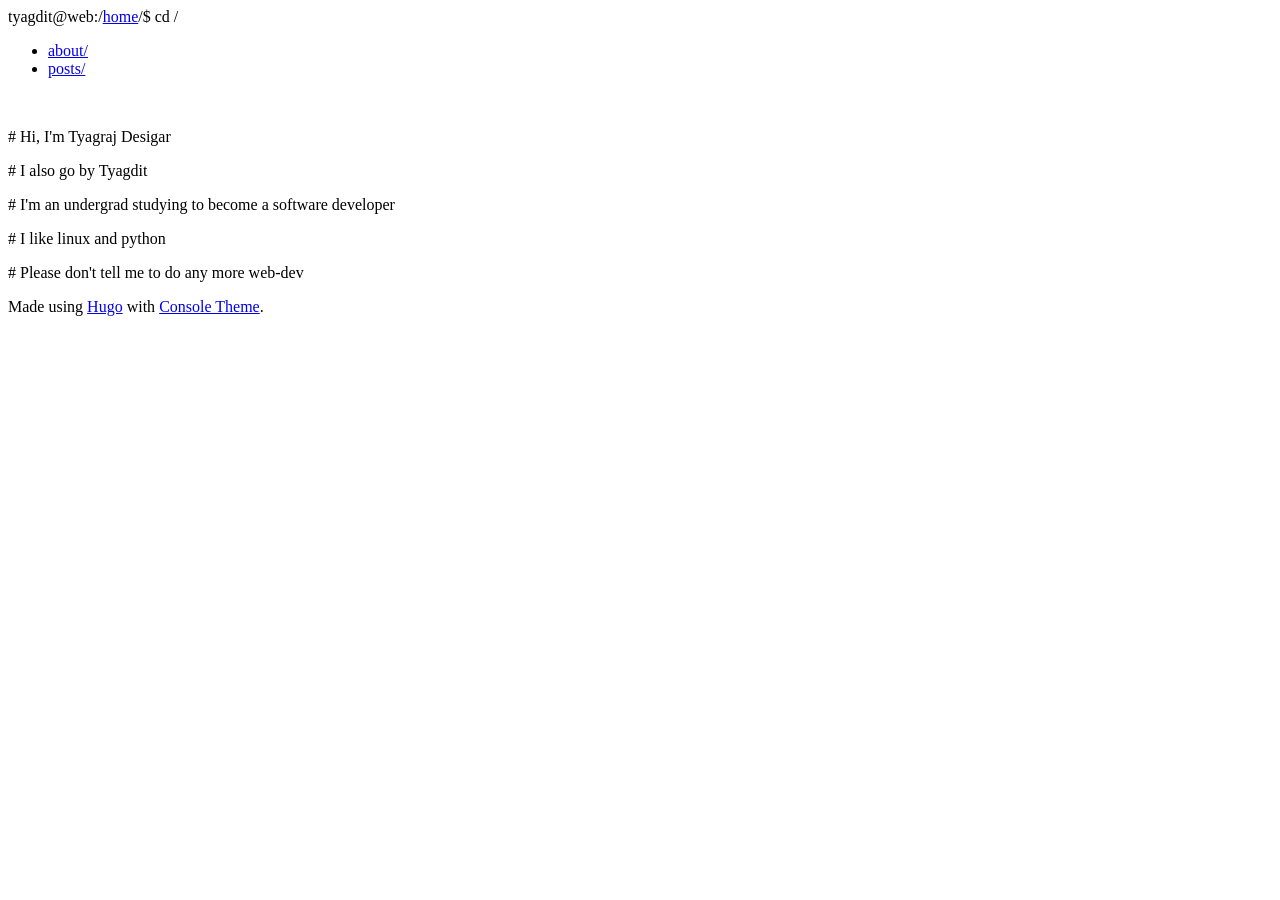
==== docs/index.html @ 61eb5729 "Init personal site" ====
<!DOCTYPE html>
<html lang="en-us">
<head>
	<meta name="generator" content="Hugo 0.74.3" />
    <meta charset="utf-8">
    <meta http-equiv="X-UA-Compatible" content="IE=edge">
    <title>Tyagraj Desigar&#39;s site/</title>
    
    <meta name="viewport" content="width=device-width, initial-scale=1">
    <meta name="robots" content="all,follow">
    <meta name="googlebot" content="index,follow,snippet,archive">
    <link rel="stylesheet" href="https://tyagdit.github.io/hugo-theme-console/css/terminal-0.7.1.min.css">
    <link rel="stylesheet" href="https://tyagdit.github.io/hugo-theme-console/css/animate-3.7.2.min.css">
    <link rel="stylesheet" href="https://tyagdit.github.io/hugo-theme-console/css/console.css">
    
      <!--[if lt IE 9]>
          <script src="https://oss.maxcdn.com/html5shiv/3.7.2/html5shiv.min.js"></script>
          <script src="https://oss.maxcdn.com/respond/1.4.2/respond.min.js"></script>
      <![endif]-->
       
      <link href="https://tyagdit.github.io/index.xml" rel="alternate" type="application/rss+xml" title="Tyagraj Desigar's site" />
    <meta property="og:title" content="Tyagraj Desigar&#39;s site" />
<meta property="og:description" content="" />
<meta property="og:type" content="website" />
<meta property="og:url" content="https://tyagdit.github.io/" />


<meta name="twitter:title" content="Tyagraj Desigar&#39;s site"/>
<meta name="twitter:description" content=""/>

</head>
<body class="terminal">
    <div class="container">
        <div class="terminal-nav">
          <header class="terminal-logo">
            <div class="logo terminal-prompt">
              
              
              tyagdit@web:/<a href="https://tyagdit.github.io" class="no-style ">home</a>/$ cd /</div></header>

          <nav class="terminal-menu">
            <ul vocab="https://schema.org/" typeof="BreadcrumbList">
                
                <li><a href="https://tyagdit.github.io/about/" typeof="ListItem">about/</a></li>
                
                <li><a href="https://tyagdit.github.io/posts/" typeof="ListItem">posts/</a></li>
                
            </ul>
          </nav>
        </div>
    </div>

    <div class="container">
        

	<br>
	<p># Hi, I'm Tyagraj Desigar
	<p># I also go by Tyagdit
	<p># I'm an undergrad studying to become a software developer
	<p># I like linux and python
	<p># Please don't tell me to do any more web-dev




        
            <div class="footer">
    Made using <a href="https://gohugo.io/">Hugo</a> with
    <a href="https://github.com/tyagdit/hugo-theme-console/">Console Theme</a>. 
</div>

        
    </div>
  </body>
</html>
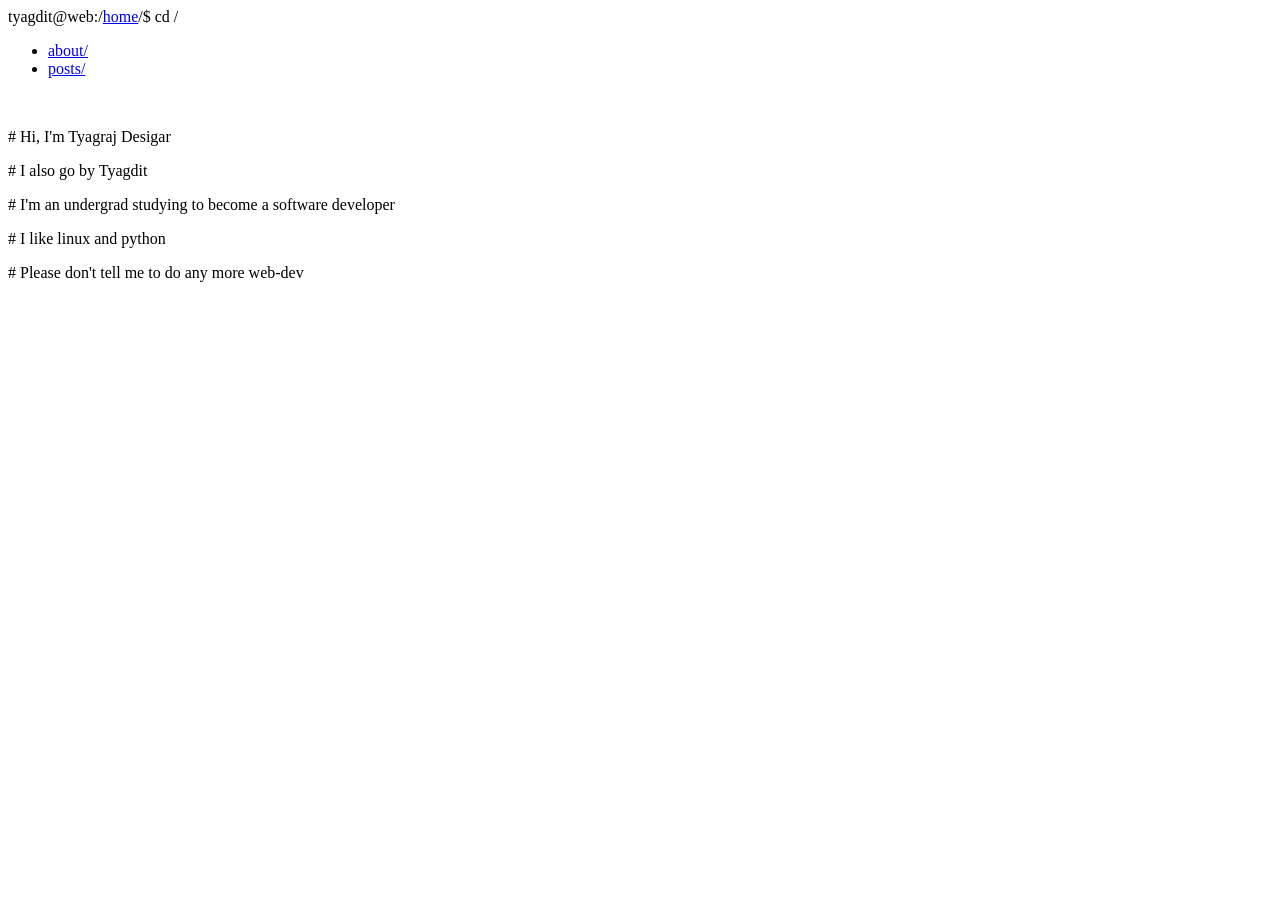
==== commit 314fc0b7: "Update theme" ====
--- a/docs/index.html
+++ b/docs/index.html
@@ -64,12 +64,6 @@
 
 
         
-            <div class="footer">
-    Made using <a href="https://gohugo.io/">Hugo</a> with
-    <a href="https://github.com/tyagdit/hugo-theme-console/">Console Theme</a>. 
-</div>
-
-        
     </div>
   </body>
 </html>
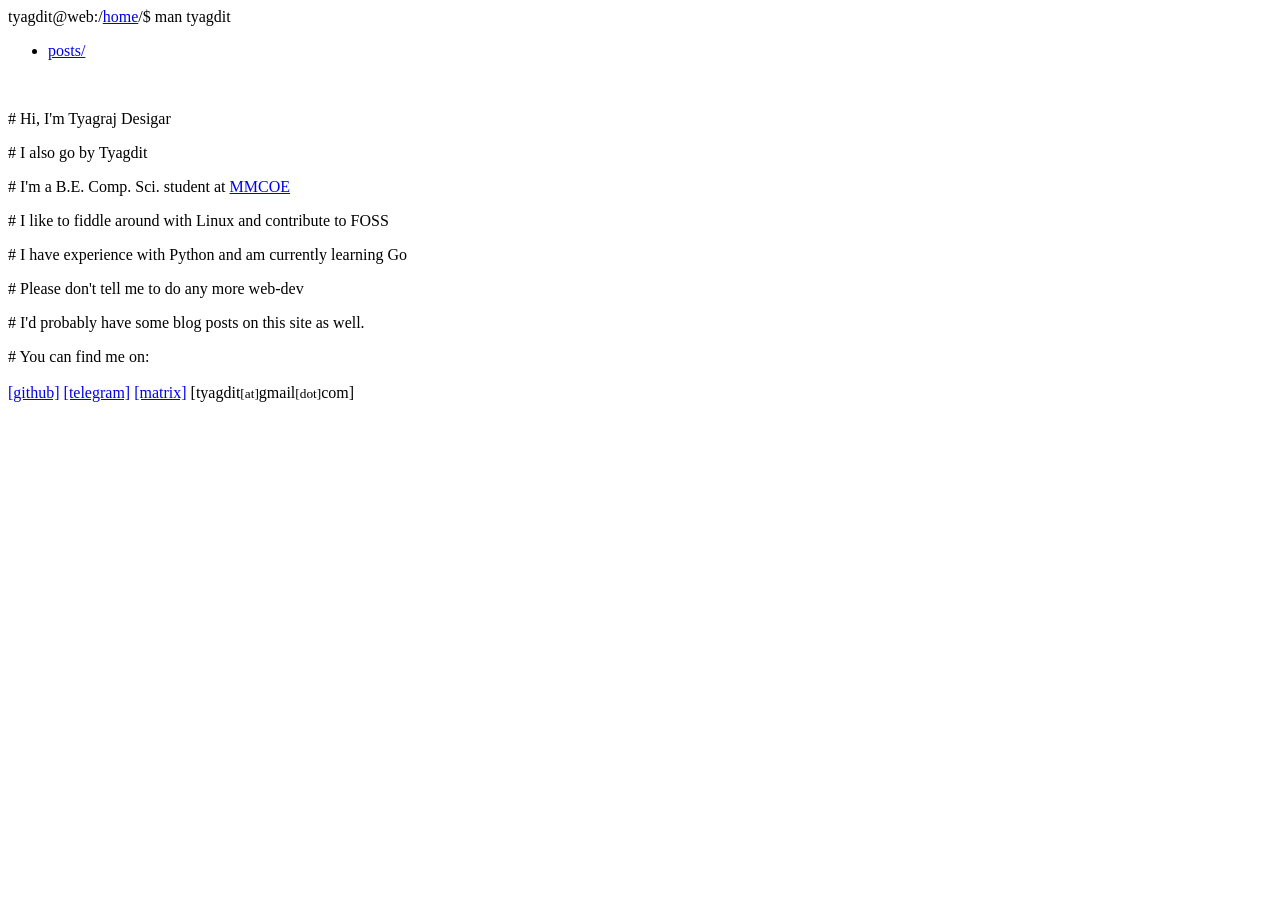
==== commit adace41d: "Rework everything" ====
--- a/docs/index.html
+++ b/docs/index.html
@@ -19,13 +19,13 @@
       <![endif]-->
        
       <link href="https://tyagdit.github.io/index.xml" rel="alternate" type="application/rss+xml" title="Tyagraj Desigar's site" />
-    <meta property="og:title" content="Tyagraj Desigar&#39;s site" />
+    <meta property="og:title" content="" />
 <meta property="og:description" content="" />
 <meta property="og:type" content="website" />
 <meta property="og:url" content="https://tyagdit.github.io/" />
 
 
-<meta name="twitter:title" content="Tyagraj Desigar&#39;s site"/>
+<meta name="twitter:title" content=""/>
 <meta name="twitter:description" content=""/>
 
 </head>
@@ -36,12 +36,10 @@
             <div class="logo terminal-prompt">
               
               
-              tyagdit@web:/<a href="https://tyagdit.github.io" class="no-style ">home</a>/$ cd /</div></header>
+              tyagdit@web:/<a href="https://tyagdit.github.io" class="no-style ">home</a>/$ man tyagdit</div></header>
 
           <nav class="terminal-menu">
             <ul vocab="https://schema.org/" typeof="BreadcrumbList">
-                
-                <li><a href="https://tyagdit.github.io/about/" typeof="ListItem">about/</a></li>
                 
                 <li><a href="https://tyagdit.github.io/posts/" typeof="ListItem">posts/</a></li>
                 
@@ -53,13 +51,36 @@
     <div class="container">
         
 
-	<br>
-	<p># Hi, I'm Tyagraj Desigar
-	<p># I also go by Tyagdit
-	<p># I'm an undergrad studying to become a software developer
-	<p># I like linux and python
-	<p># Please don't tell me to do any more web-dev
 
+    <br>
+    <p># Hi, I'm Tyagraj Desigar
+    <p># I also go by Tyagdit
+    <p># I'm a B.E. Comp. Sci. student at <a href="https://mmcoe.edu.in">MMCOE</a>
+    <p># I like to fiddle around with Linux and contribute to FOSS
+    <p># I have experience with Python and am currently learning Go
+    <p># Please don't tell me to do any more web-dev
+    <p># I'd probably have some blog posts on this site as well.
+    <p># You can find me on:
+    <br><br>
+
+
+    
+        
+            <a href="https://github.com/tyagdit" aria-label="github">[github]</a>
+        
+    
+        
+            <a href="https://t.me/altiboi" aria-label="telegram">[telegram]</a>
+        
+    
+        
+            <a href="https://matrix.to/#/@tyagdit:matrix.org" aria-label="matrix">[matrix]</a>
+        
+    
+        
+            [tyagdit<small>[at]</small>gmail<small>[dot]</small>com]
+        
+    
 
 
 
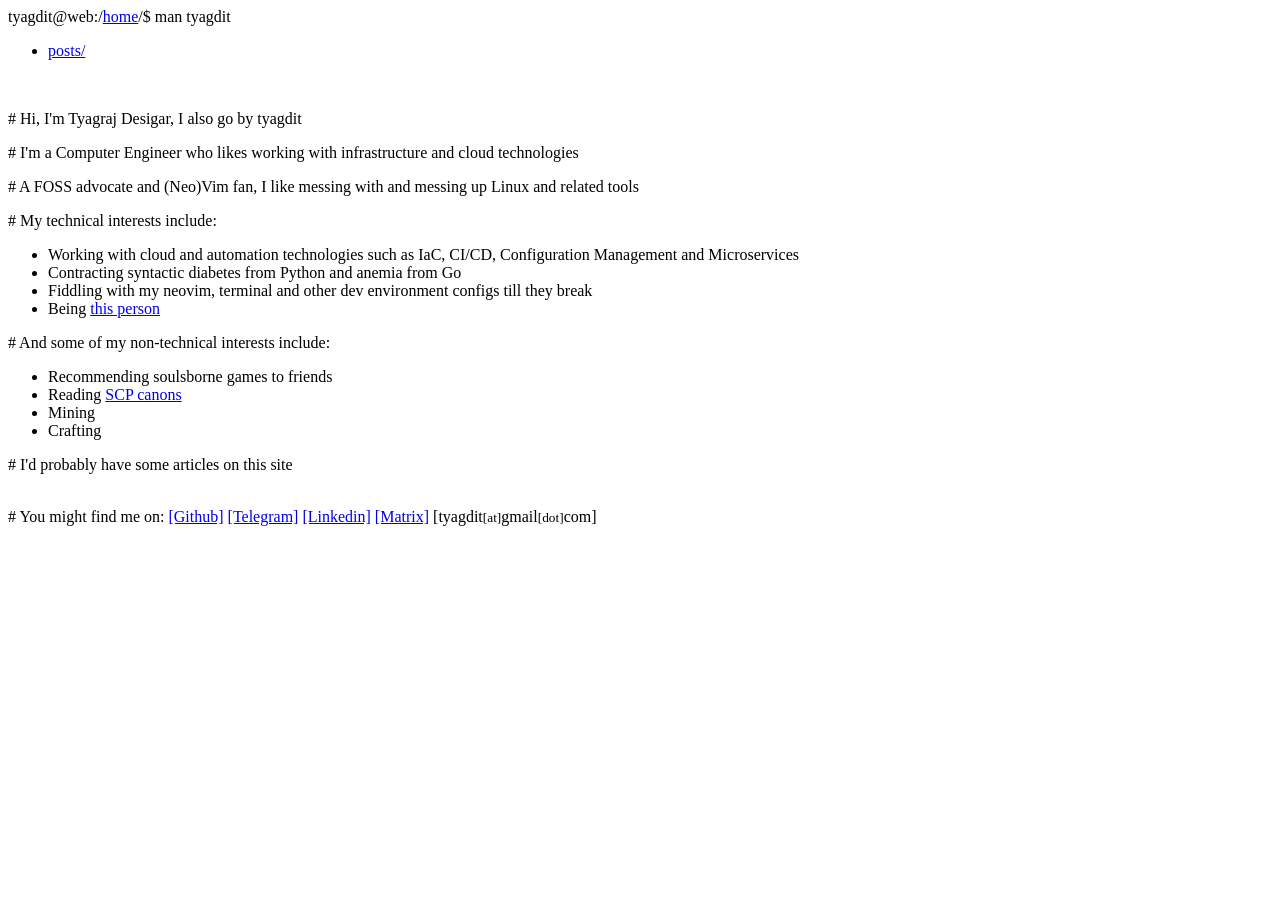
==== commit 3876024c: "Rebuild site - Fri Jun  9 05:53:53 PM IST 2023" ====
--- a/docs/index.html
+++ b/docs/index.html
@@ -1,7 +1,7 @@
 <!DOCTYPE html>
 <html lang="en-us">
 <head>
-	<meta name="generator" content="Hugo 0.74.3" />
+	<meta name="generator" content="Hugo 0.111.3">
     <meta charset="utf-8">
     <meta http-equiv="X-UA-Compatible" content="IE=edge">
     <title>Tyagraj Desigar&#39;s site/</title>
@@ -9,20 +9,20 @@
     <meta name="viewport" content="width=device-width, initial-scale=1">
     <meta name="robots" content="all,follow">
     <meta name="googlebot" content="index,follow,snippet,archive">
-    <link rel="stylesheet" href="https://tyagdit.github.io/hugo-theme-console/css/terminal-0.7.1.min.css">
-    <link rel="stylesheet" href="https://tyagdit.github.io/hugo-theme-console/css/animate-3.7.2.min.css">
-    <link rel="stylesheet" href="https://tyagdit.github.io/hugo-theme-console/css/console.css">
+    <link rel="stylesheet" href="https://nichir.in/hugo-theme-console/css/terminal-0.7.1.min.css">
+    <link rel="stylesheet" href="https://nichir.in/hugo-theme-console/css/animate-3.7.2.min.css">
+    <link rel="stylesheet" href="https://nichir.in/hugo-theme-console/css/console.css">
     
       <!--[if lt IE 9]>
           <script src="https://oss.maxcdn.com/html5shiv/3.7.2/html5shiv.min.js"></script>
           <script src="https://oss.maxcdn.com/respond/1.4.2/respond.min.js"></script>
       <![endif]-->
        
-      <link href="https://tyagdit.github.io/index.xml" rel="alternate" type="application/rss+xml" title="Tyagraj Desigar's site" />
+      <link href="https://nichir.in/index.xml" rel="alternate" type="application/rss+xml" title="Tyagraj Desigar's site" />
     <meta property="og:title" content="" />
 <meta property="og:description" content="" />
 <meta property="og:type" content="website" />
-<meta property="og:url" content="https://tyagdit.github.io/" />
+<meta property="og:url" content="https://nichir.in/" />
 
 
 <meta name="twitter:title" content=""/>
@@ -34,14 +34,15 @@
         <div class="terminal-nav">
           <header class="terminal-logo">
             <div class="logo terminal-prompt">
-              
-              
-              tyagdit@web:/<a href="https://tyagdit.github.io" class="no-style ">home</a>/$ man tyagdit</div></header>
+                
+                
+                tyagdit@web:/<a href="https://nichir.in/" class="no-style ">home</a>/$&nbsp;man tyagdit</div>
+          </header>
 
           <nav class="terminal-menu">
             <ul vocab="https://schema.org/" typeof="BreadcrumbList">
                 
-                <li><a href="https://tyagdit.github.io/posts/" typeof="ListItem">posts/</a></li>
+                <li><a href="https://nichir.in/posts/" typeof="ListItem">posts/</a></li>
                 
             </ul>
           </nav>
@@ -53,28 +54,46 @@
 
 
     <br>
-    <p># Hi, I'm Tyagraj Desigar
-    <p># I also go by Tyagdit
-    <p># I'm a B.E. Comp. Sci. student at <a href="https://mmcoe.edu.in">MMCOE</a>
-    <p># I like to fiddle around with Linux and contribute to FOSS
-    <p># I have experience with Python and am currently learning Go
-    <p># Please don't tell me to do any more web-dev
-    <p># I'd probably have some blog posts on this site as well.
-    <p># You can find me on:
+    <p># Hi, I'm Tyagraj Desigar, I also go by tyagdit
+    <p># I'm a Computer Engineer who likes working with infrastructure and cloud technologies
+    <p># A FOSS advocate and (Neo)Vim fan, I like messing with and messing up Linux and related tools
+
+    <p># My technical interests include:<br>
+    <ul>
+        <li> Working with cloud and automation technologies such as IaC, CI/CD, Configuration Management and Microservices
+        <li> Contracting syntactic diabetes from Python and anemia from Go<br>
+        <li> Fiddling with my neovim, terminal and other dev environment configs till they break <br>
+        <li> Being <a href="https://imgs.xkcd.com/comics/the_general_problem.png">this person</a><br>
+    </ul>
+
+    <p># And some of my non-technical interests include:<br>
+    <ul>
+        <li> Recommending soulsborne games to friends
+        <li> Reading <a href="https://scp-wiki.wikidot.com/canon-hub">SCP canons</a>
+        <li> Mining
+        <li> Crafting
+    </ul>
+
+    <p># I'd probably have some articles on this site
     <br><br>
 
 
+    <p># You might find me on:
     
         
-            <a href="https://github.com/tyagdit" aria-label="github">[github]</a>
+            <a href="https://github.com/tyagdit" aria-label="Github">[Github]</a>
         
     
         
-            <a href="https://t.me/altiboi" aria-label="telegram">[telegram]</a>
+            <a href="https://t.me/altiboi" aria-label="Telegram">[Telegram]</a>
         
     
         
-            <a href="https://matrix.to/#/@tyagdit:matrix.org" aria-label="matrix">[matrix]</a>
+            <a href="https://linkedin.com/in/tyagraj-desigar" aria-label="Linkedin">[Linkedin]</a>
+        
+    
+        
+            <a href="https://matrix.to/#/@tyagdit:matrix.org" aria-label="Matrix">[Matrix]</a>
         
     
         
